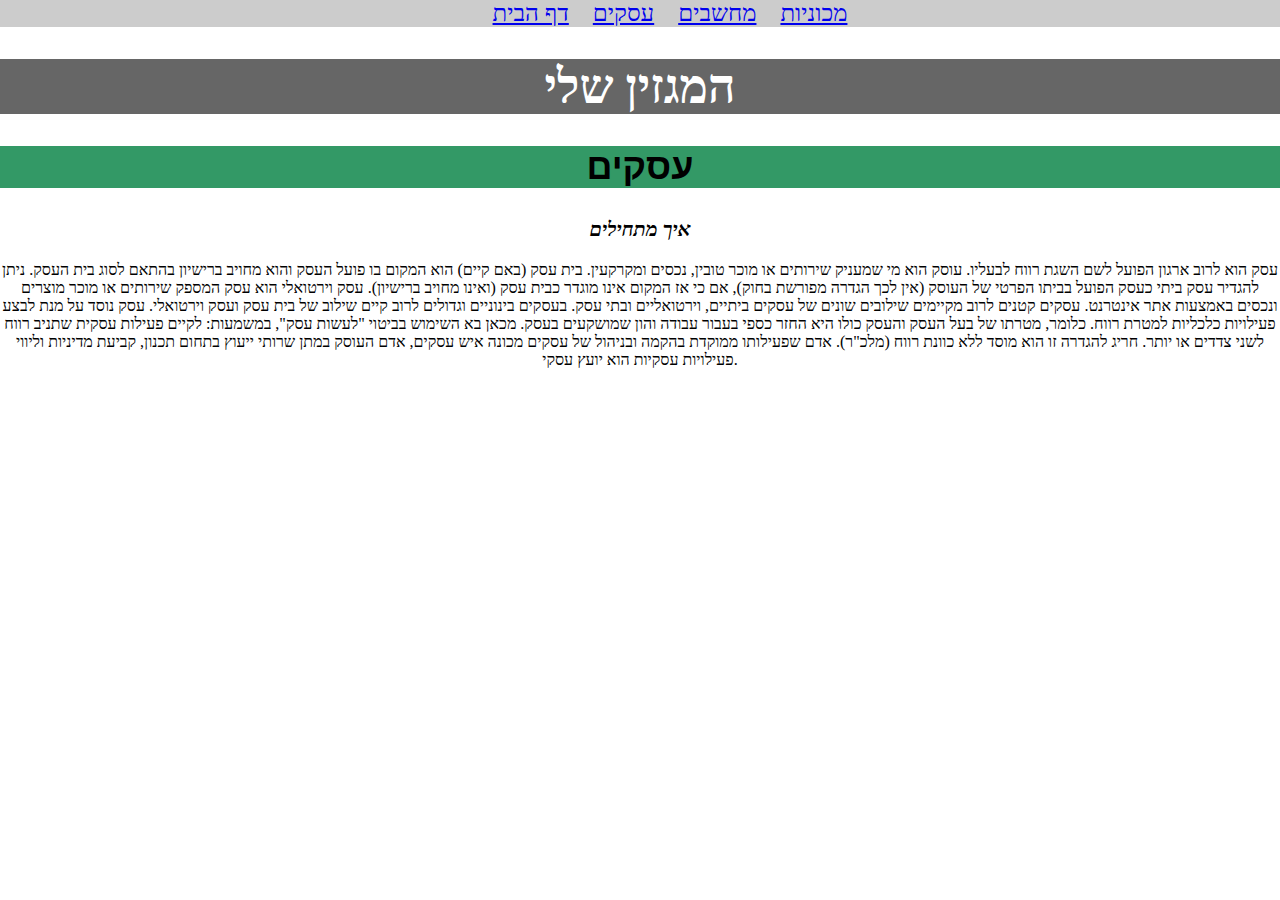
==== besnis.html @ e42f25f2 "1" ====
<html>
	<head>
		<meta charset="UTF-8" />
		<link rel="stylesheet" href="style.css" />
	</head>
	<body>
		<nav>
			<ul>
				<li>
					<a href="index.html">דף הבית</a>
				</li>
				<li>
					<a href="besnis.html">עסקים</a>
				</li>
				<li>
					<a href="cumputer.html">מחשבים</a>
				</li>
				<li>
					<a href="cars.html">מכוניות</a>
				</li>

			</ul>
		</nav>
		<h1>המגזין שלי</h1>
		<h2>עסקים</h2>
		<h3>איך מתחילים</h3>
		<article>
עסק הוא לרוב ארגון הפועל לשם השגת רווח לבעליו. עוסק הוא מי שמעניק שירותים או מוכר טובין, נכסים ומקרקעין. בית עסק (באם קיים) הוא המקום בו פועל העסק והוא מחויב ברישיון בהתאם לסוג בית העסק.

ניתן להגדיר עסק ביתי כעסק הפועל בביתו הפרטי של העוסק (אין לכך הגדרה מפורשת בחוק), אם כי אז המקום אינו מוגדר כבית עסק (ואינו מחויב ברישיון).
עסק וירטואלי הוא עסק המספק שירותים או מוכר מוצרים ונכסים באמצעות אתר אינטרנט.
עסקים קטנים לרוב מקיימים שילובים שונים של עסקים ביתיים, וירטואליים ובתי עסק. בעסקים בינוניים וגדולים לרוב קיים שילוב של בית עסק ועסק וירטואלי.

עסק נוסד על מנת לבצע פעילויות כלכליות למטרת רווח. כלומר, מטרתו של בעל העסק והעסק כולו היא החזר כספי בעבור עבודה והון שמושקעים בעסק. מכאן בא השימוש בביטוי "לעשות עסק", במשמעות: לקיים פעילות עסקית שתניב רווח לשני צדדים או יותר. חריג להגדרה זו הוא מוסד ללא כוונת רווח (מלכ"ר).

אדם שפעילותו ממוקדת בהקמה ובניהול של עסקים מכונה איש עסקים, אדם העוסק במתן שרותי ייעוץ בתחום תכנון, קביעת מדיניות וליווי פעילויות עסקיות הוא יועץ עסקי.
		</article>
	</body>
</html>
---- style.css ----
body {
	margin: 0;
	text-align: center;
}

@font-face {
	font-family: 'shlomi';
	src: url(font/IndieFlower.ttf') format('truetype'), url
}
	
h1{
	font-family: Tahoma;
	font-size: 48px;
	background: #666;
	color: #ffffff;
}

li {
	list-style: none;
	display: inline-block;
	padding-left: 20px;
	font-size: 24px;
}
nav {
	background: #ccc;
}

h2 {
	background: #339966;
	font-family: Arial;
	font-size: 36px;
	font-weight: bold;
}

h3 {
	font-family: Tahoma;
	font-size: 20px;
	font-style: italic;
}
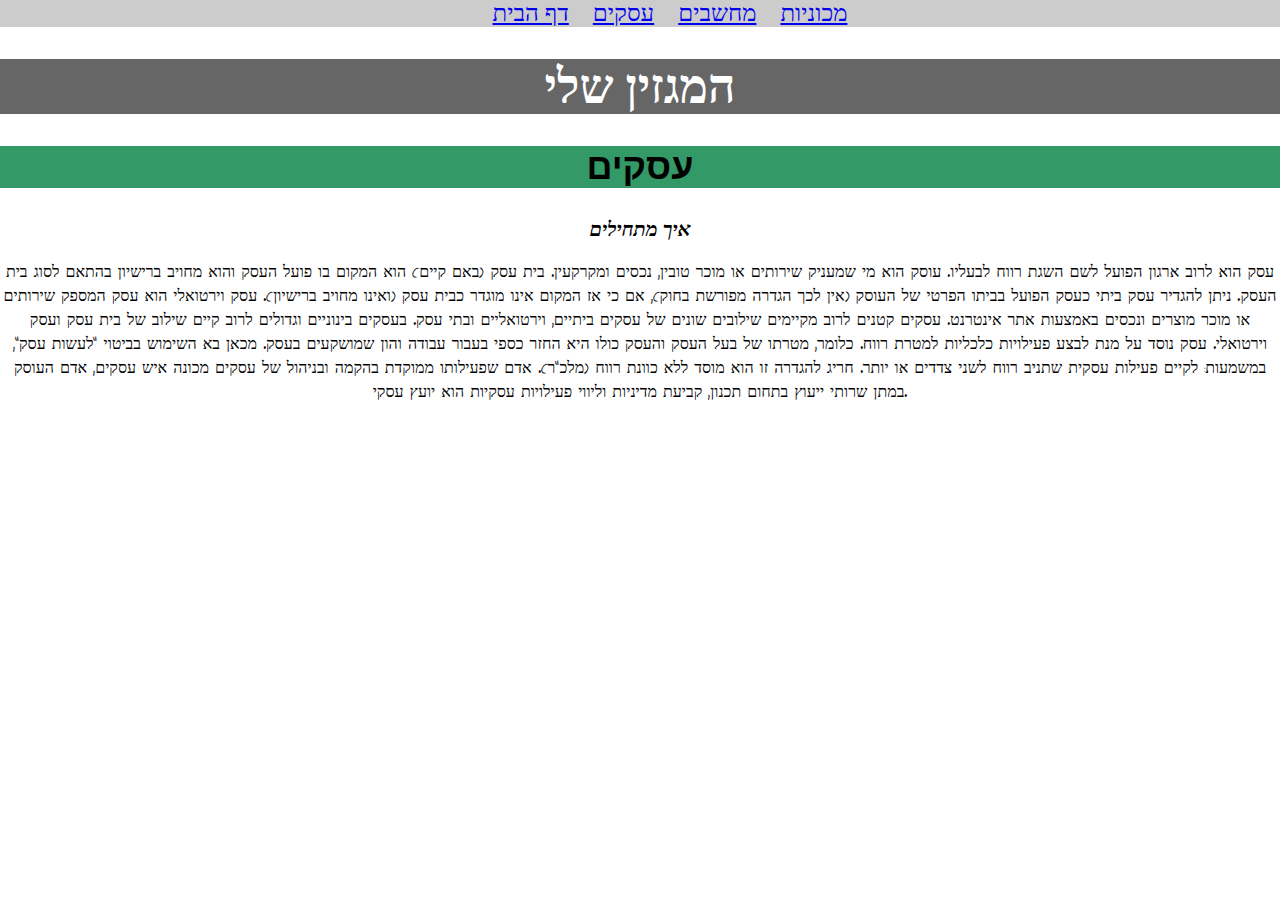
==== commit 79d5b129: "2" ====
--- a/besnis.html
+++ b/besnis.html
@@ -2,6 +2,7 @@
 	<head>
 		<meta charset="UTF-8" />
 		<link rel="stylesheet" href="style.css" />
+				<link rel="stylesheet" href="font/IndieFlower.ttf" type="text/css" />
 	</head>
 	<body>
 		<nav>
--- a/style.css
+++ b/style.css
@@ -5,7 +5,7 @@
 
 @font-face {
 	font-family: 'shlomi';
-	src: url(font/IndieFlower.ttf') format('truetype'), url
+	src: url("font/IndieFlower.ttf") format('truetype');
 }
 	
 h1{
@@ -37,3 +37,7 @@
 	font-size: 20px;
 	font-style: italic;
 }
+
+article{
+	font-family: "shlomi";
+}
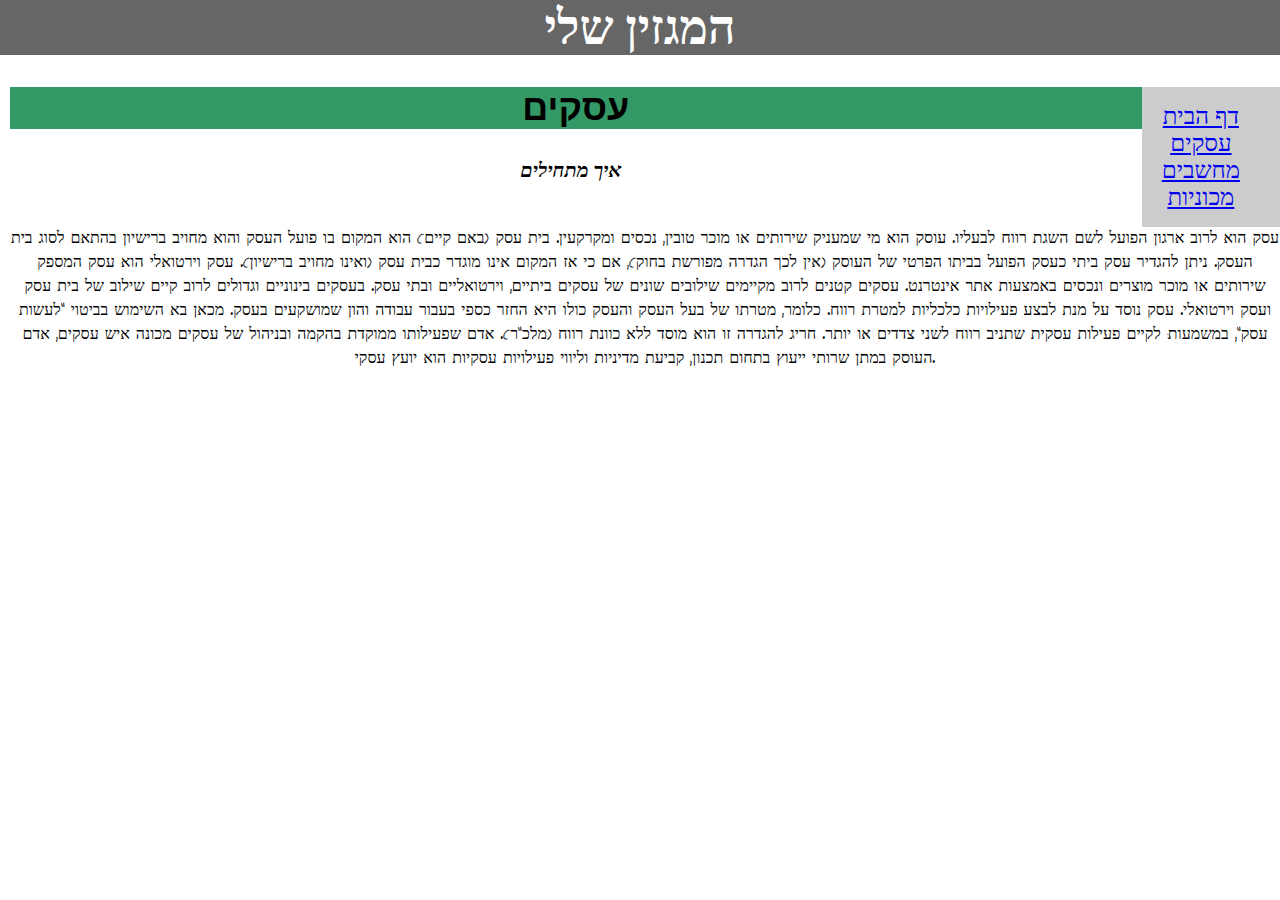
==== commit 57190cba: "4" ====
--- a/besnis.html
+++ b/besnis.html
@@ -5,6 +5,7 @@
 				<link rel="stylesheet" href="font/IndieFlower.ttf" type="text/css" />
 	</head>
 	<body>
+				<h1>המגזין שלי</h1>
 		<nav>
 			<ul>
 				<li>
@@ -22,7 +23,7 @@
 
 			</ul>
 		</nav>
-		<h1>המגזין שלי</h1>
+
 		<h2>עסקים</h2>
 		<h3>איך מתחילים</h3>
 		<article>
--- a/style.css
+++ b/style.css
@@ -7,8 +7,8 @@
 	font-family: 'shlomi';
 	src: url("font/IndieFlower.ttf") format('truetype');
 }
-	
-h1{
+
+h1 {
 	font-family: Tahoma;
 	font-size: 48px;
 	background: #666;
@@ -17,12 +17,13 @@
 
 li {
 	list-style: none;
-	display: inline-block;
 	padding-left: 20px;
 	font-size: 24px;
 }
 nav {
 	background: #ccc;
+	float: right;
+	direction: rtl;
 }
 
 h2 {
@@ -30,6 +31,7 @@
 	font-family: Arial;
 	font-size: 36px;
 	font-weight: bold;
+	margin-left: 10px;
 }
 
 h3 {
@@ -38,6 +40,8 @@
 	font-style: italic;
 }
 
-article{
+article {
 	font-family: "shlomi";
+	float: right;
+		margin-left: 10px;
 }
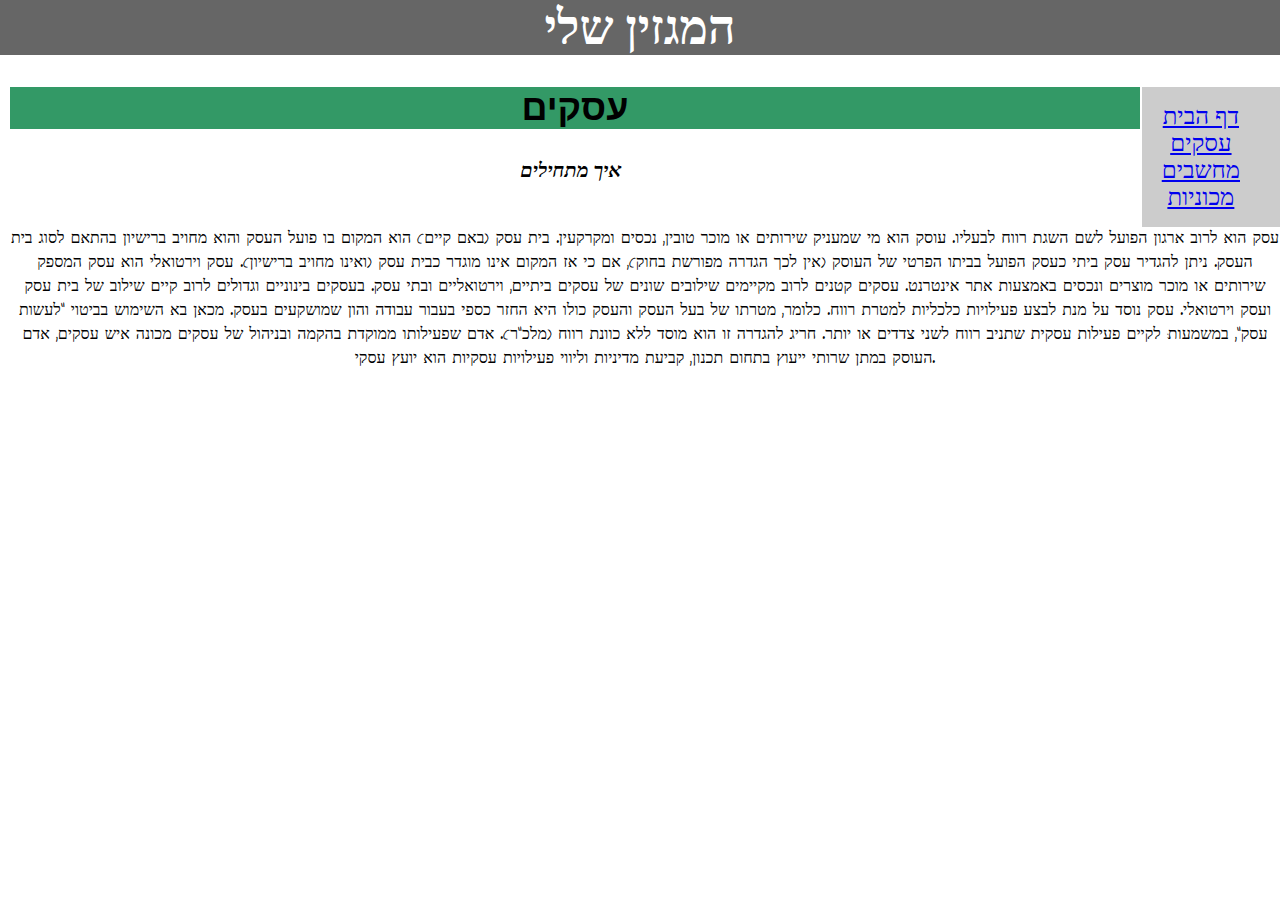
==== commit 85119feb: "5" ====
--- a/besnis.html
+++ b/besnis.html
@@ -24,7 +24,7 @@
 			</ul>
 		</nav>
 
-		<h2>עסקים</h2>
+		<div><h2>עסקים</h2></div>
 		<h3>איך מתחילים</h3>
 		<article>
 עסק הוא לרוב ארגון הפועל לשם השגת רווח לבעליו. עוסק הוא מי שמעניק שירותים או מוכר טובין, נכסים ומקרקעין. בית עסק (באם קיים) הוא המקום בו פועל העסק והוא מחויב ברישיון בהתאם לסוג בית העסק.
--- a/style.css
+++ b/style.css
@@ -43,5 +43,10 @@
 article {
 	font-family: "shlomi";
 	float: right;
-		margin-left: 10px;
+	margin-left: 10px;
 }
+
+div{
+
+	margin-right: 140px;
+}
